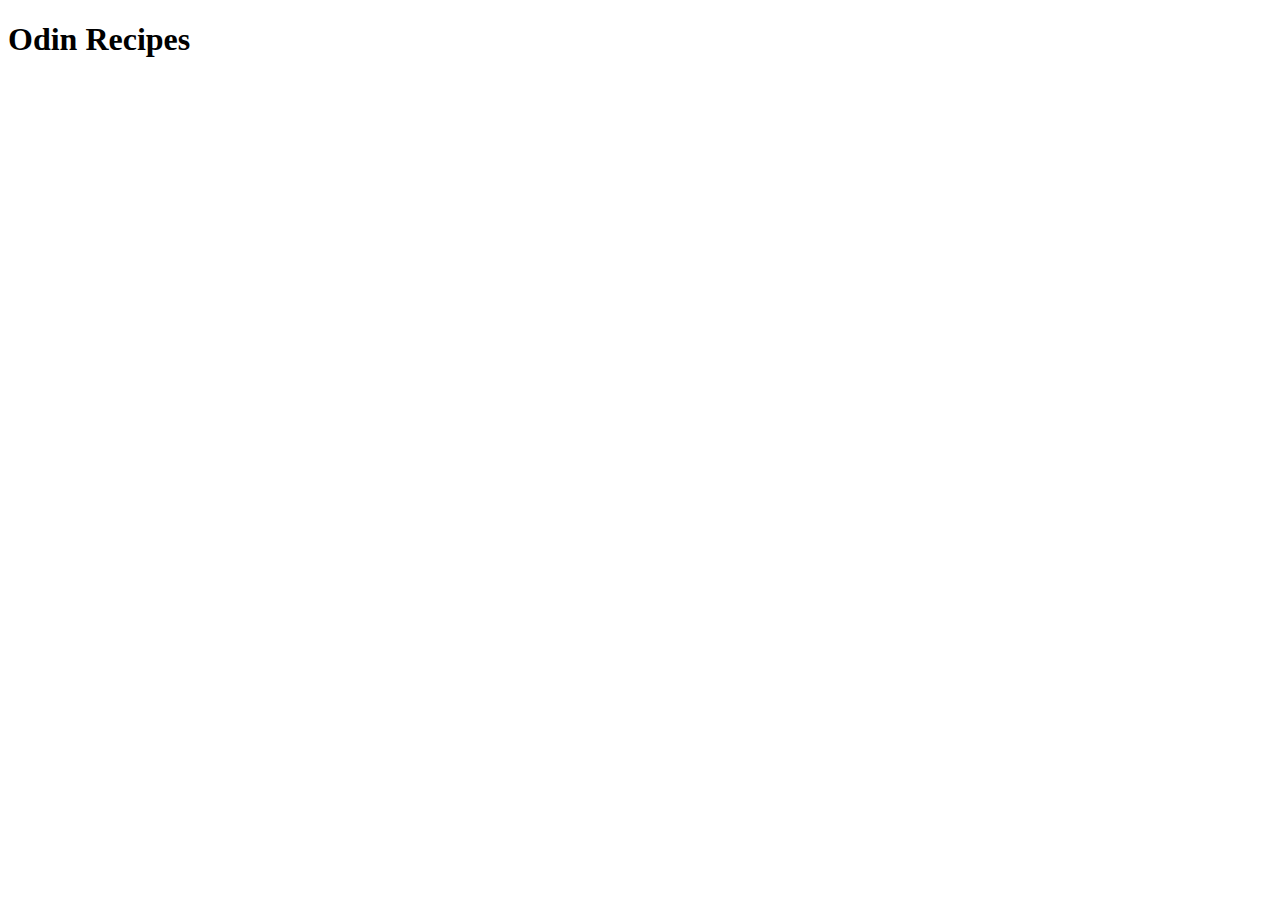
==== index.html @ 19568b6d "Add index.html" ====
<!DOCTYPE html>
<html lang="en">
    <head>
        
        <meta charset="UTF-8">
        <meta http-equiv="X-UA-Compatible" content="IE=edge">
        <meta name="viewport" content="width=device-width, initial-scale=1.0">
        
        <title>Odin Recipes Project</title>

    </head>

    <body>

        <h1>Odin Recipes</h1>
        
    </body>
</html>
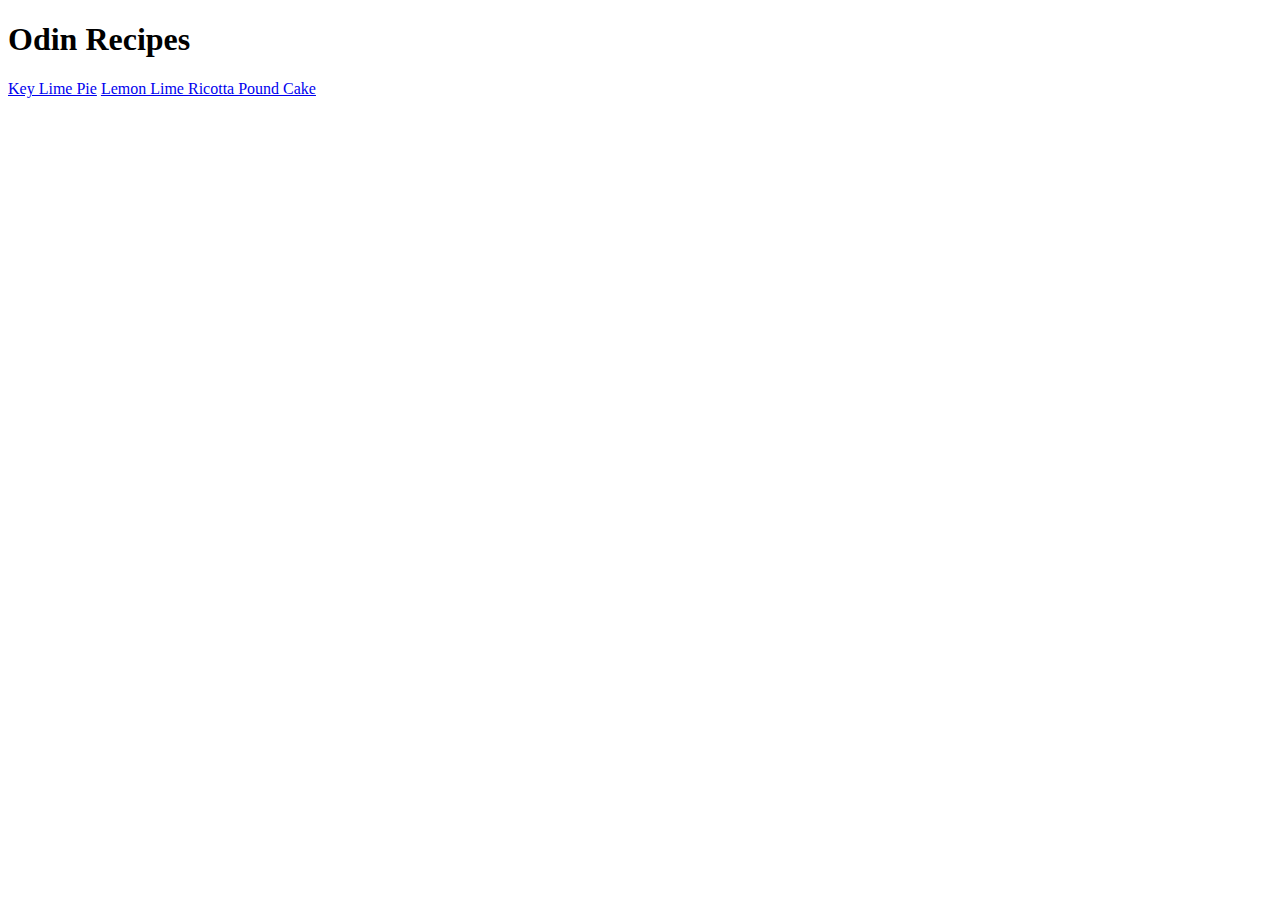
==== commit f8f6e2d7: "Add Lemon-Lime Ricotta Pound cake page" ====
--- a/index.html
+++ b/index.html
@@ -5,7 +5,7 @@
         <meta charset="UTF-8">
         <meta http-equiv="X-UA-Compatible" content="IE=edge">
         <meta name="viewport" content="width=device-width, initial-scale=1.0">
-        
+
         <title>Odin Recipes Project</title>
 
     </head>
@@ -13,6 +13,8 @@
     <body>
 
         <h1>Odin Recipes</h1>
+        <a href="../odin-recipes/recipes/key_lime_pie.html">Key Lime Pie</a>
+        <a href="../odin-recipes/recipes/lemon_lime_ricotta_pound_cake.html">Lemon Lime Ricotta Pound Cake</a>
         
     </body>
 </html>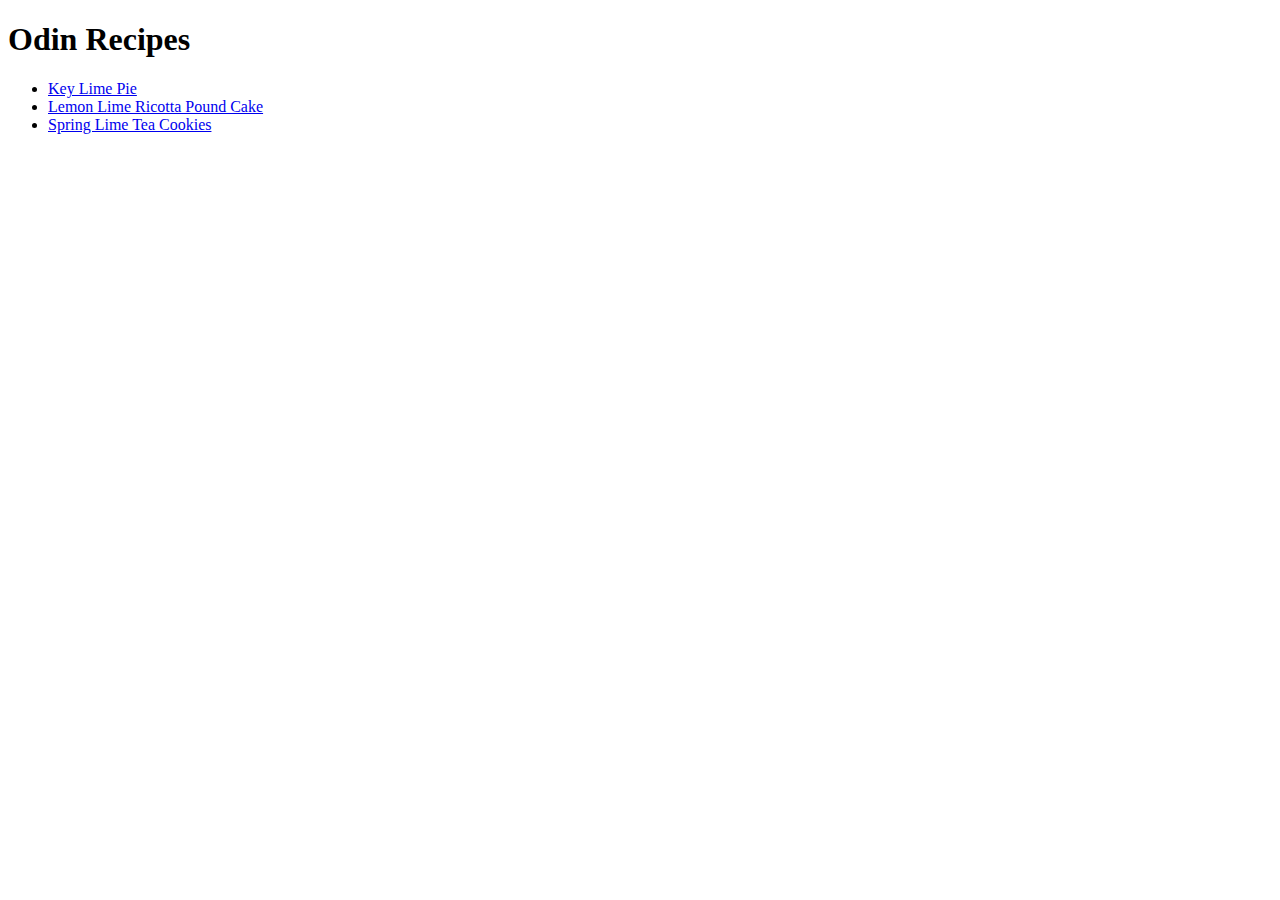
==== commit 4e2d67e8: "Add Spring lime tea cookies page" ====
--- a/index.html
+++ b/index.html
@@ -13,8 +13,12 @@
     <body>
 
         <h1>Odin Recipes</h1>
-        <a href="../odin-recipes/recipes/key_lime_pie.html">Key Lime Pie</a>
-        <a href="../odin-recipes/recipes/lemon_lime_ricotta_pound_cake.html">Lemon Lime Ricotta Pound Cake</a>
+
+        <ul>
+            <li><a href="../odin-recipes/recipes/key_lime_pie.html">Key Lime Pie</a></li>
+            <li><a href="../odin-recipes/recipes/lemon_lime_ricotta_pound_cake.html">Lemon Lime Ricotta Pound Cake</a></li>
+            <li><a href="../odin-recipes/recipes/spring_lime_tea_cookies.html">Spring Lime Tea Cookies</a></li>
+        </ul>
         
     </body>
 </html>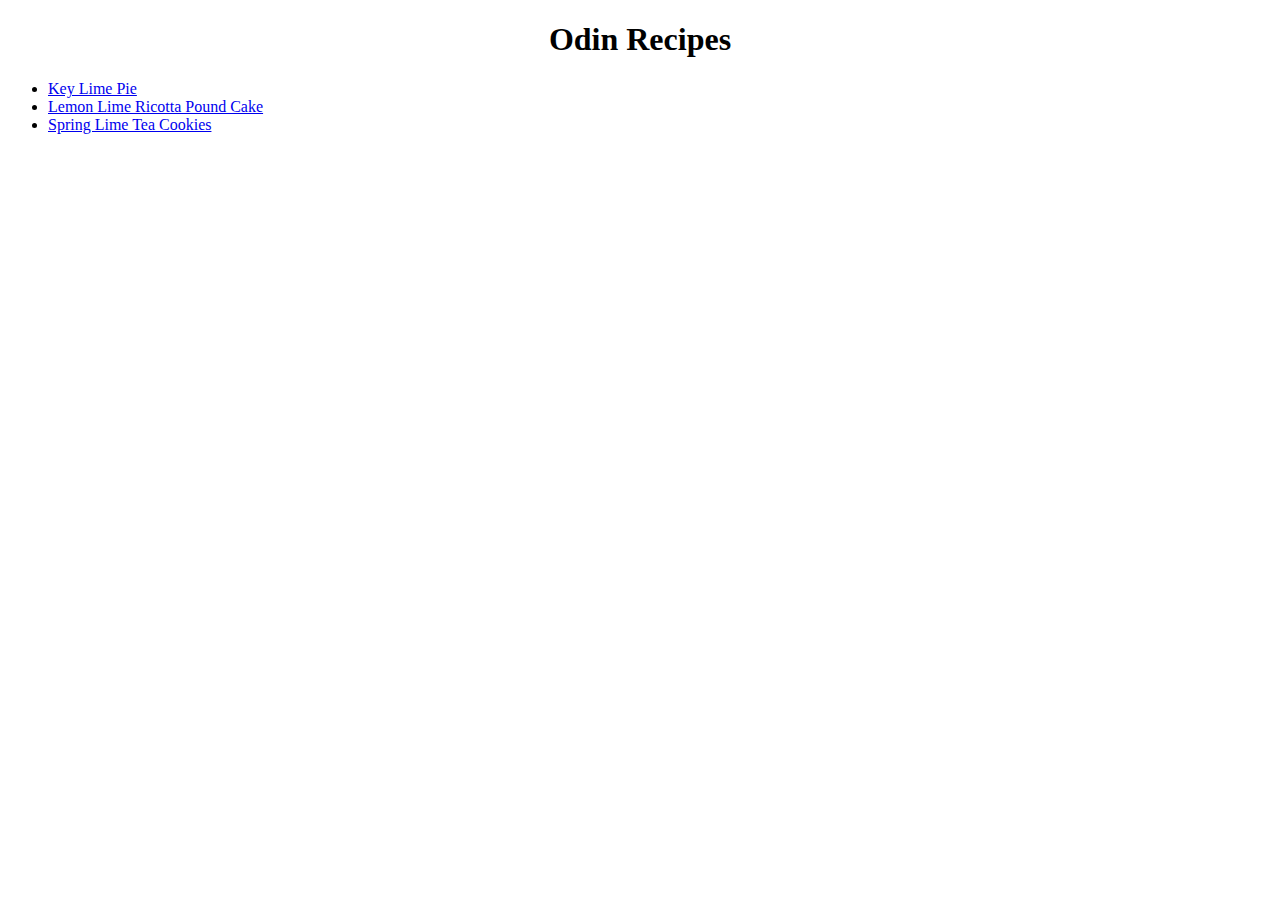
==== commit 5e6b5e32: "center titles" ====
--- a/index.html
+++ b/index.html
@@ -5,6 +5,7 @@
         <meta charset="UTF-8">
         <meta http-equiv="X-UA-Compatible" content="IE=edge">
         <meta name="viewport" content="width=device-width, initial-scale=1.0">
+        <link rel="stylesheet" href="styles.css">
 
         <title>Odin Recipes Project</title>
 
--- a/styles.css
+++ b/styles.css
@@ -0,0 +1,3 @@
+h1{
+    text-align: center;
+}